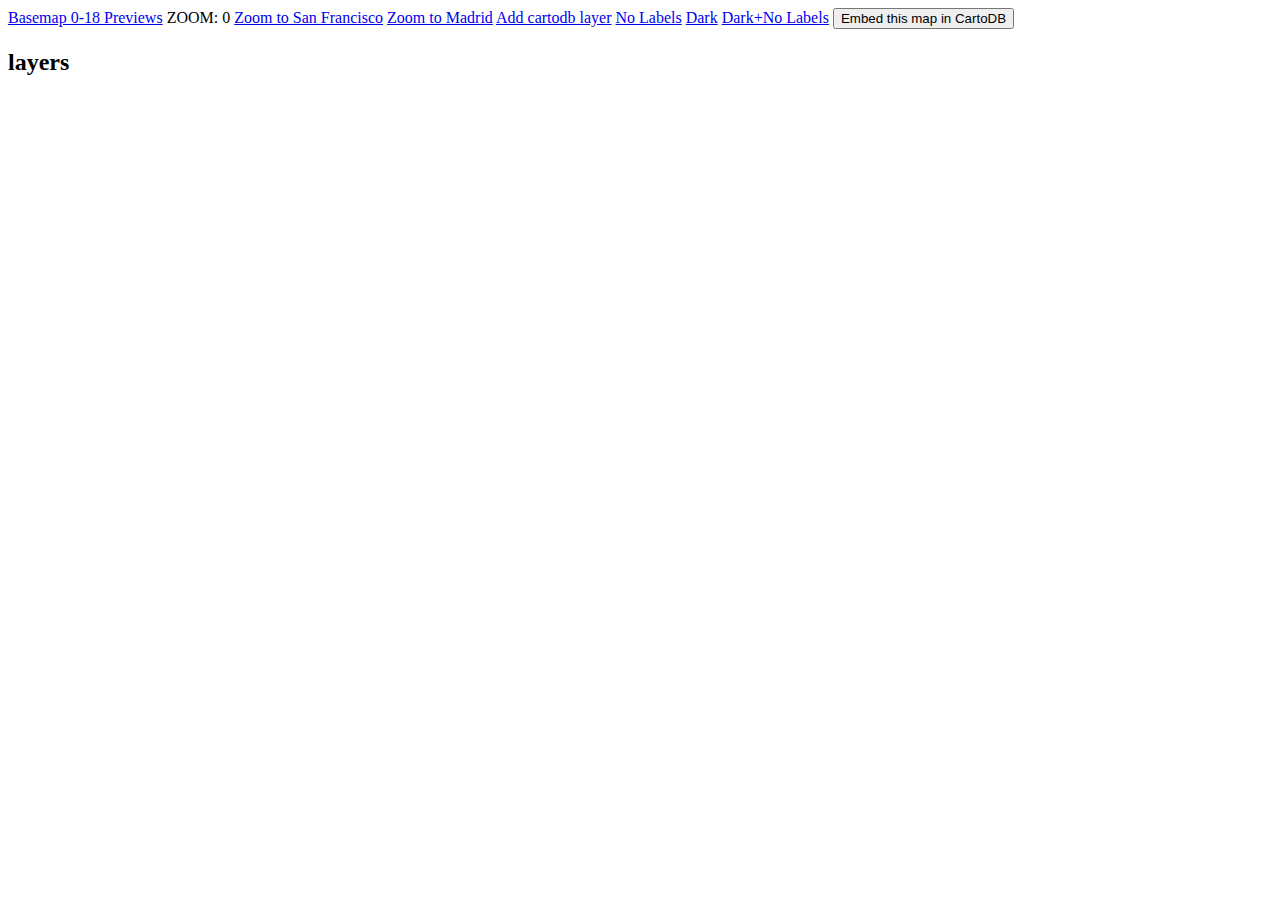
==== index.html @ 2eb9c34a "use Toner as starting basemap for debugging" ====
<!DOCTYPE html>
<html>
  <head>
    <title>CartoDB Basemaps</title>
    <meta name="viewport" content="initial-scale=1.0, user-scalable=no" />
    <meta http-equiv="content-type" content="text/html; charset=UTF-8"/>
    <link rel="shortcut icon" href="http://cartodb.com/assets/favicon.ico" />
    <link rel="stylesheet" href="http://libs.cartocdn.com/cartodb.js/v3/themes/css/cartodb.css" />
    <!--[if lte IE 8]>
        <link rel="stylesheet" href="http://libs.cartocdn.com/cartodb.js/v3/themes/css/cartodb.ie.css" />
    <![endif]-->
    <link rel="stylesheet" href="assets/l.geosearch.css" />
    <link rel="stylesheet" href="assets/style.css" />
  </head>
  <body>
    <a href="previews/">Basemap 0-18 Previews</a>
    <div id="zoom_level" style= "display: inline">ZOOM: 0</div>
    <a id="zoom_to_sf" href="#13/37.7520/-122.4415">Zoom to San Francisco</a>
    <a id="zoom_to_madrid" href="#13/40.4183/-363.6865">Zoom to Madrid</a>
    <a id="cartodb_layer" href="#">Add cartodb layer</a>
    <a href="variant_nolabels.html">No Labels</a>
    <a href="variant_dark.html">Dark</a>
    <a href="variant_dark_nolabels.html">Dark+No Labels</a>
    <button id="embedme">Embed this map in CartoDB</button>
    <div id="manage">
      <h2>layers</h2>
      <ul id="layers" class="connectedSortable"></ul>
    </div>
    <div id="map"></div>
    <div id="layer_selector" class="cartodb-infobox">
      <ul id="togglebox">
      </ul>
    </div>
 
    <!-- include cartodb.js library -->
    <script src="http://libs.cartocdn.com/cartodb.js/v3/cartodb.js"></script>
    <script src="assets/leaflet-hash.js"></script>
    <script src="assets/l.control.geosearch.js"></script>
    <script src="assets/l.geosearch.provider.openstreetmap.js"></script>
    <script src="http://d3js.org/d3.v3.min.js" charset="utf-8"></script>
    <script>
      function main() {
        var toggleSets;
        var config; 

        $.ajaxSetup({ async: false }); /// I think I can skip callbacks here

        var layersSetup = localStorage.getItem('layersSetup') ? JSON.parse(localStorage.getItem('layersSetup')) : {};
        var sublayers = [];

        $.get("project.json", "", function(data) {
          toggleSets = data.togglesets;
          data.layers.forEach(function(l) {
            $.get(l.options.cartocss_file, '', function (data) { 
              sublayers.push({
                sql:l.options.sql, 
                cartocss:data,
                name:l.name,
                toggle:l.toggle, 
                original_sql:l.options.sql,
                showing: layersSetup[l.name] === undefined ? true: layersSetup[l.name]
              });
            });
          });
        });

        $.get("config.json", "", function(data) { config = data; });
        $.ajaxSetup({ async: true });

        map = L.map('map', { 
          zoomControl: true,
          center: [37.7649,-122.4195],
          zoom: 12,
          maxZoom: 18,
          attributionControl: false
        });
        map.on('zoomend', function() {
            $('#zoom_level').text("ZOOM " + map.getZoom());
        });

        var hash = new L.Hash(map);
        new L.Control.GeoSearch({
          provider: new L.GeoSearch.Provider.Nominatim(),
          showMarker: false
        }).addTo(map);
        // Use Toner as the initial basemap and load the dynamic cartodb tiles on top. This way you can tell when they fail or not.
        var baselayer = L.tileLayer('http://{s}.tile.stamen.com/toner-background/{z}/{x}/{y}.png', {
          attribution: '&copy; <a href="http://www.openstreetmap.org/copyright">OpenStreetMap</a> contributors, &copy; <a href="http://cartodb.com/attributions">CartoDB</a>'
        }).addTo(map);

        cartodb.createLayer(map, {
            user_name: config.cdb_url.replace(/http(s?):\/\/(.*).cartodb.com/, "$2"),
            type: 'cartodb',
            sublayers: sublayers,
            extra_params: {
              map_key: config.api_key
            }
        }, { no_cdn: true })
        .addTo(map)
        .on('done', function(layer) { 
            layer.getTiles(function(t) { 
              var tileTemplate = t.tiles[0];
              d3.select("#embedme").on("click", function() {
                alert("Copy this URL into CartoDB: \n\n" + tileTemplate);
              });

              var vizjsonUrl = localStorage.getItem('vizjson')

              function addCdbLayer(vizjsonUrl) {
                cartodb.createLayer(map, vizjsonUrl).done(function(cdb_layer) {
                  baselayer.setZIndex(0)
                  cdb_layer.setZIndex(1)
                  layer.setZIndex(2)
                }).addTo(map);
              }
              if (vizjsonUrl) {
                addCdbLayer(vizjsonUrl);
              }

              $("#cartodb_layer").click(function() {
                var vizjsonUrl = window.prompt('viz.json url');
                localStorage.setItem('vizjson', vizjsonUrl);
                addCdbLayer(vizjsonUrl);
                return false;
              });
            })

            // stitch together two lists: the project list, and references to the returned CartoDB layers
            for(var i = 0; i < sublayers.length; i++) {
              sublayers[i].cartodb_ref = layer.getSubLayer(i); 
            }

            function updateLayers() {
              var setup = {}
              for(var i = 0; i < sublayers.length; i++) {
                if (sublayers[i].showing) {
                  sublayers[i].cartodb_ref.show();
                } else {
                  sublayers[i].cartodb_ref.hide();
                }
                setup[sublayers[i].name] = sublayers[i].showing;
              }
              d3.select('#layers').selectAll('li').data(sublayers)
                .attr('class', function(d) {
                  return d.showing ? 'selected': ''
                });
              localStorage.setItem('layersSetup', JSON.stringify(setup))
            }

            updateLayers();

            d3.select('#layers').selectAll('li').data(sublayers).enter()
              .append('li')
              .text(function(d) { return d.name })
              .attr('class', function(d) {
                return d.showing ? 'selected': ''
              })
              .on('click', function(d, i) {
                var b = sublayers[i].showing = !sublayers[i].showing;
                d3.select(this).classed("selected", b);
                updateLayers();
              })

            d3.select("#togglebox").selectAll("li").data(toggleSets).enter().append("li")
              .text(function(d) { return d })
              .classed("selected", function(d,i) { return i == 1 })
              .on("click", function(d) {
                d3.select("#togglebox").selectAll("li").classed("selected",false);
                d3.select(this).classed("selected",true);
                
                var toggleSetIndex = toggleSets.indexOf(d);
                sublayers.forEach(function(sl) {
                  if(sl.toggle[toggleSetIndex]) {
                    sl.showing = true;
                  } else {
                    sl.showing = false;
                  }
                  updateLayers();
                });
              });
          }).on('error', function() { console.log("error"); }); 
      }
      window.onload = main;
    </script>
  </body>
</html>
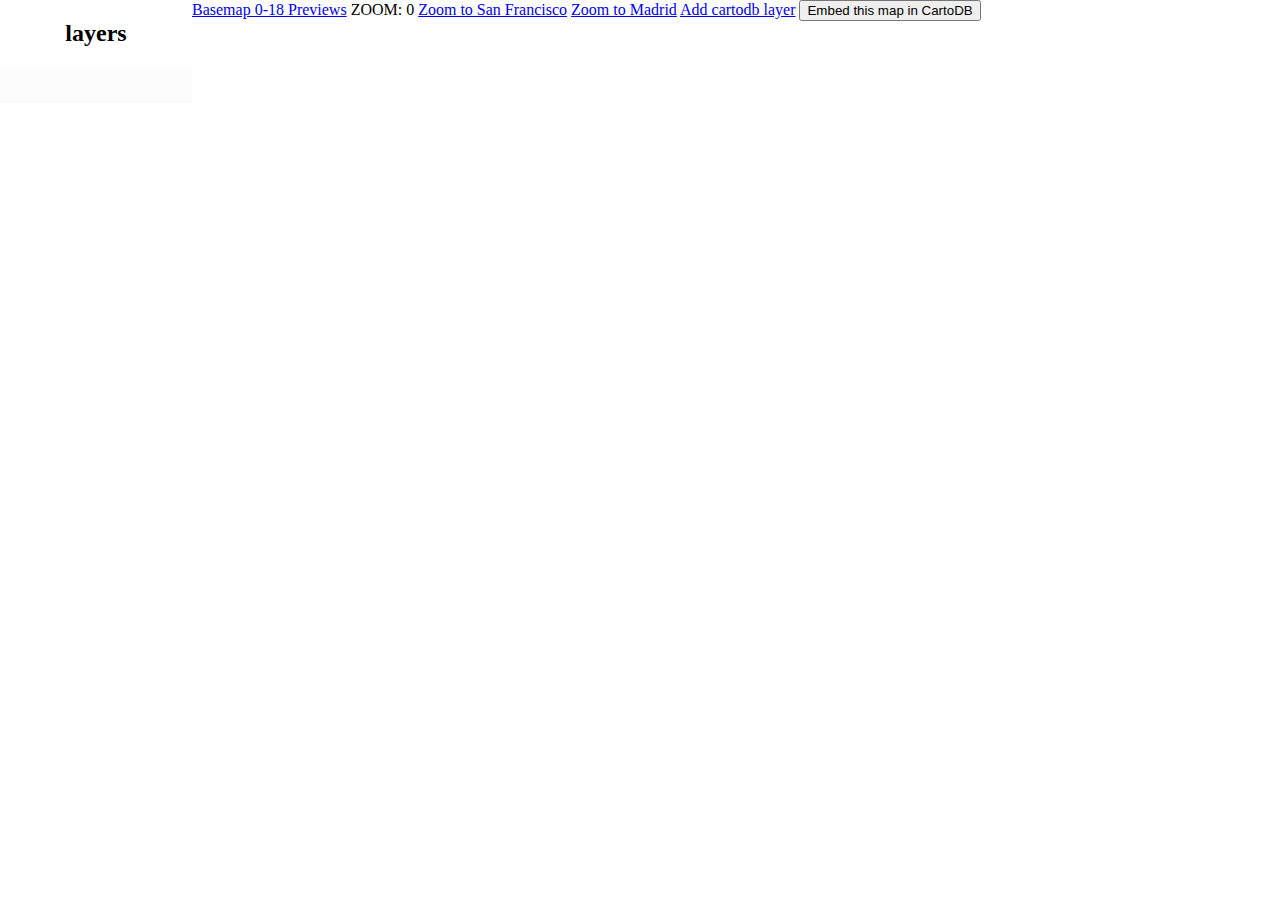
==== commit cc7bdba9: "update previewer for light and dark" ====
--- a/index.html
+++ b/index.html
@@ -18,9 +18,6 @@
     <a id="zoom_to_sf" href="#13/37.7520/-122.4415">Zoom to San Francisco</a>
     <a id="zoom_to_madrid" href="#13/40.4183/-363.6865">Zoom to Madrid</a>
     <a id="cartodb_layer" href="#">Add cartodb layer</a>
-    <a href="variant_nolabels.html">No Labels</a>
-    <a href="variant_dark.html">Dark</a>
-    <a href="variant_dark_nolabels.html">Dark+No Labels</a>
     <button id="embedme">Embed this map in CartoDB</button>
     <div id="manage">
       <h2>layers</h2>
@@ -31,7 +28,11 @@
       <ul id="togglebox">
       </ul>
     </div>
- 
+    <div id="color_selector" class="cartodb-infobox">
+      <ul id="colortogglebox">
+      </ul>
+    </div>
+
     <!-- include cartodb.js library -->
     <script src="http://libs.cartocdn.com/cartodb.js/v3/cartodb.js"></script>
     <script src="assets/leaflet-hash.js"></script>
@@ -42,6 +43,7 @@
       function main() {
         var toggleSets;
         var config; 
+        var color = 'light';
 
         $.ajaxSetup({ async: false }); /// I think I can skip callbacks here
 
@@ -51,6 +53,10 @@
         $.get("project.json", "", function(data) {
           toggleSets = data.togglesets;
           data.layers.forEach(function(l) {
+            console.log(l);
+            if (color == 'dark' && l.name == "global_variables") {
+              l.options.cartocss_file = 'styles/global_variables_dark.mss';
+            }
             $.get(l.options.cartocss_file, '', function (data) { 
               sublayers.push({
                 sql:l.options.sql, 
@@ -133,6 +139,7 @@
             function updateLayers() {
               var setup = {}
               for(var i = 0; i < sublayers.length; i++) {
+                //console.log(sublayers[i]);
                 if (sublayers[i].showing) {
                   sublayers[i].cartodb_ref.show();
                 } else {
@@ -167,7 +174,7 @@
               .on("click", function(d) {
                 d3.select("#togglebox").selectAll("li").classed("selected",false);
                 d3.select(this).classed("selected",true);
-                
+
                 var toggleSetIndex = toggleSets.indexOf(d);
                 sublayers.forEach(function(sl) {
                   if(sl.toggle[toggleSetIndex]) {
@@ -178,7 +185,15 @@
                   updateLayers();
                 });
               });
-          }).on('error', function() { console.log("error"); }); 
+
+            d3.select("#colortogglebox").selectAll("li").data(['light','dark']).enter().append("li")
+              .html(function(d) {
+                if (d == 'light') return '<a href=\"index.html\">' + d + '</a>';
+                else return '<a href=\"variant_dark.html\">' + d + '</a>';
+              })
+              .classed("selected", function(d) { return d == color });
+
+          }).on('error', function() { console.log("error"); });
       }
       window.onload = main;
     </script>
--- a/assets/style.css
+++ b/assets/style.css
@@ -0,0 +1,67 @@
+html, body, #map {
+  height: 100%;
+  padding: 0;
+  margin: 0;
+}
+
+#layer_selector {
+  position: absolute;
+  top: 20px;
+  right: 20px;
+  padding: 0;
+}
+
+#color_selector {
+  position: absolute;
+  top: 320px;
+  right: 20px;
+  padding: 0;
+}
+
+.cartodb-infobox ul {
+  padding: 0; margin: 0;
+  list-style-type: none;
+}
+
+.cartodb-infobox li {
+  border-bottom: 1px solid #999;
+  padding: 15px 30px;
+  font-family: "Helvetica", Arial;
+  font-size: 13px;
+  color: #888;
+  cursor: auto;
+  background-color: #ccc;
+}
+
+.cartodb-infobox li:hover {
+  cursor: pointer;
+}
+.cartodb-infobox li.selected {
+  color: black;
+  font-weight: bold;
+  background-color: white;
+}
+
+#layers li.selected {
+  color: black;
+  font-weight: bold;
+  background-color: white;
+}
+
+#manage {
+    width: 15%;
+    float: left;
+    text-align: center;
+ }
+.connectedSortable {
+  background-color: #fcfcfc;
+  margin: 0;
+  padding: 8px 2em;
+  min-height: 20px;
+  text-align: left;
+  font-size: 14px;
+}
+.connectedSortable li {
+  min-height: 20px;
+}
+
